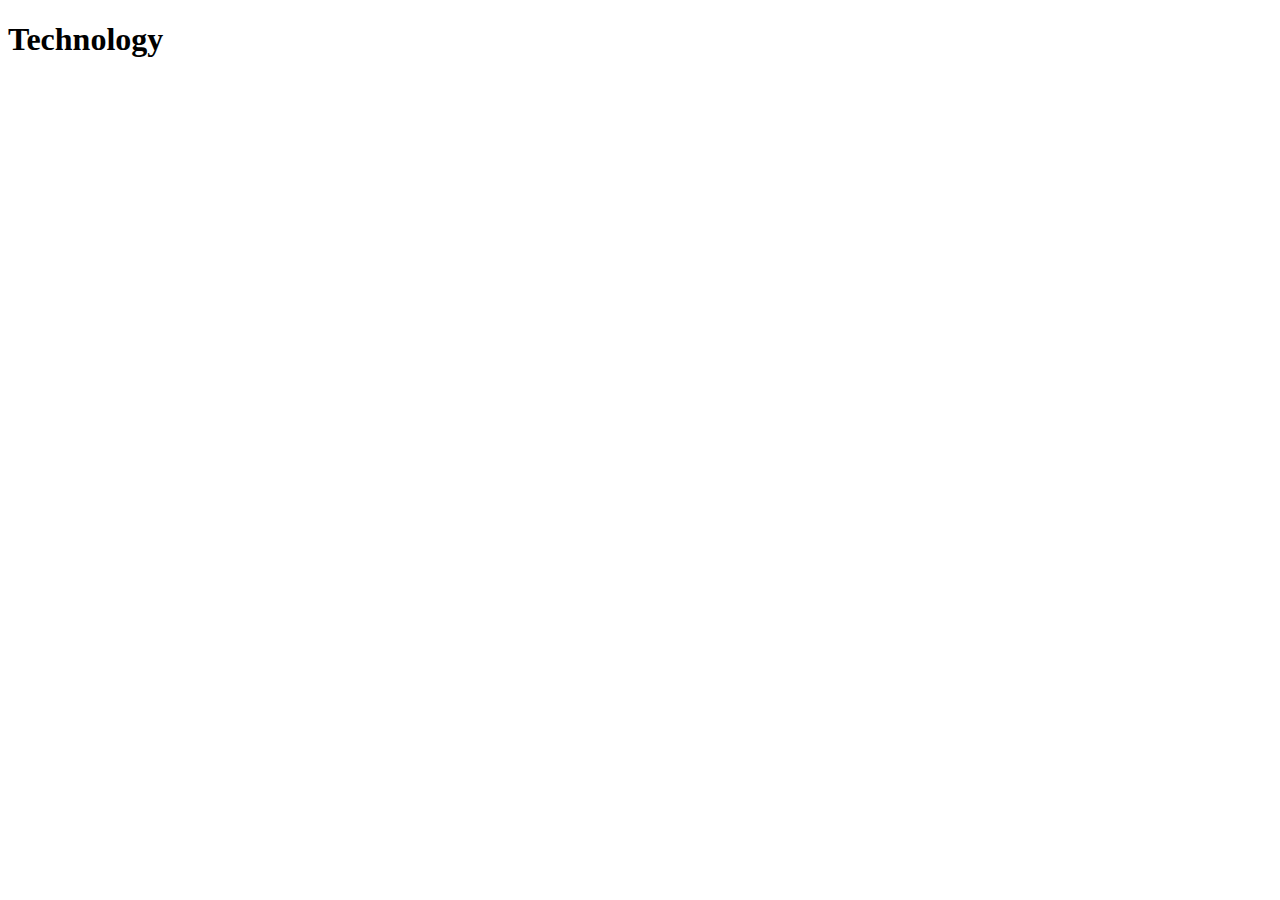
==== pages/technology/index.html @ fa82b944 "First Commit" ====
<!DOCTYPE html>
<html lang="en">
<head>
    <meta charset="UTF-8">
    <meta http-equiv="X-UA-Compatible" content="IE=edge">
    <meta name="viewport" content="width=device-width, initial-scale=1.0">
    <title>Document</title>
</head>
<body>
    <h1>Technology</h1>
</body>
</html>
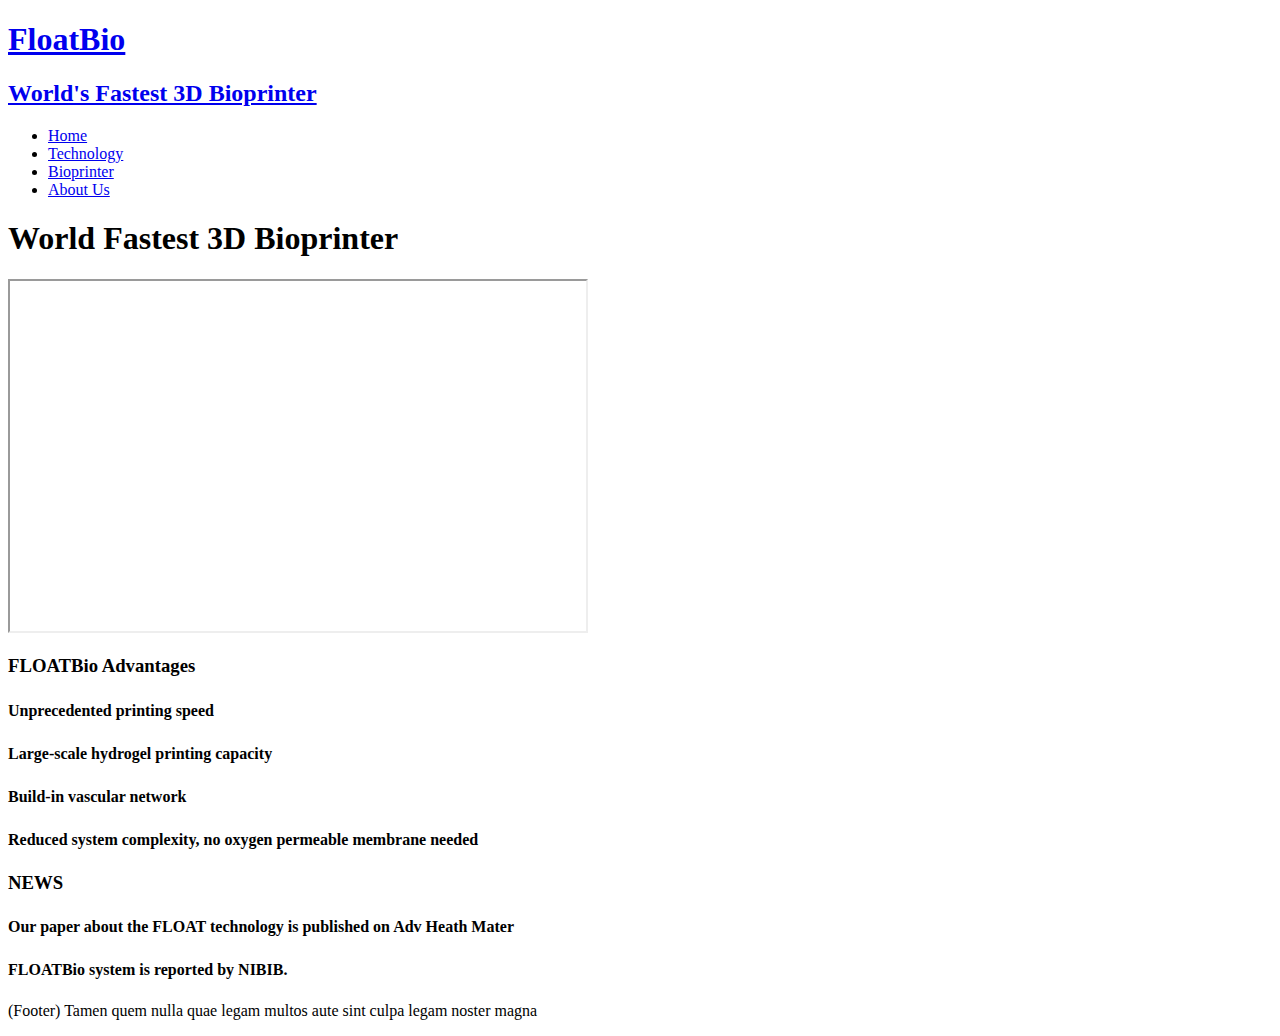
==== commit 6c841a5c: "Technology Page" ====
--- a/pages/technology/index.html
+++ b/pages/technology/index.html
@@ -1,12 +1,688 @@
 <!DOCTYPE html>
 <html lang="en">
+
 <head>
-    <meta charset="UTF-8">
-    <meta http-equiv="X-UA-Compatible" content="IE=edge">
-    <meta name="viewport" content="width=device-width, initial-scale=1.0">
-    <title>Document</title>
+  <meta charset="utf-8">
+  <meta content="width=device-width, initial-scale=1.0" name="viewport">
+
+  <title>FloatBio</title>
+  <meta content="" name="description">
+  <meta content="" name="keywords">
+
+  <!-- Favicons -->
+  <link href="assets/img/favicon.png" rel="icon">
+  <link href="assets/img/apple-touch-icon.png" rel="apple-touch-icon">
+
+  <!-- Google Fonts -->
+  <link href="https://fonts.googleapis.com/css?family=Open+Sans:300,300i,400,400i,600,600i,700,700i|Raleway:300,300i,400,400i,600,600i,700,700i" rel="stylesheet">
+
+  <!-- Vendor CSS Files -->
+  <link href="assets/vendor/aos/aos.css" rel="stylesheet">
+  <link href="assets/vendor/bootstrap/css/bootstrap.min.css" rel="stylesheet">
+  <link href="assets/vendor/bootstrap-icons/bootstrap-icons.css" rel="stylesheet">
+  <link href="assets/vendor/boxicons/css/boxicons.min.css" rel="stylesheet">
+  <link href="assets/vendor/glightbox/css/glightbox.min.css" rel="stylesheet">
+  <link href="assets/vendor/swiper/swiper-bundle.min.css" rel="stylesheet">
+
+  <!-- Template Main CSS File -->
+  <link href="assets/css/style.css" rel="stylesheet">
+
+  <!-- =======================================================
+  * Template Name: Ninestars - v4.7.0
+  * Template URL: https://bootstrapmade.com/ninestars-free-bootstrap-3-theme-for-creative/
+  * Author: BootstrapMade.com
+  * License: https://bootstrapmade.com/license/
+  ======================================================== -->
 </head>
+
 <body>
-    <h1>Technology</h1>
+
+  <!-- ======= Header ======= -->
+  <header id="header" class="fixed-top d-flex align-items-center">
+    <div class="container d-flex align-items-center justify-content-between">
+
+      <div class="logo">
+        <h1 class="text-light"><a href="index.html"><span>FloatBio</span></a></h1>
+        <h2 class="text-light" id="tagline"><a href="index.html"><span>World's Fastest 3D Bioprinter</span></a></h2>
+        <!-- Uncomment below if you prefer to use an image logo -->
+        <!-- <a href="index.html"><img src="assets/img/logo.png" alt="" class="img-fluid"></a>-->
+      </div>
+
+      <nav id="navbar" class="navbar">
+        <ul>
+          <li><a class="nav-link scrollto active" href="#hero">Home</a></li>
+          <li><a class="nav-link scrollto" href="/pages/technology/index.html">Technology</a></li>
+          <li><a class="nav-link scrollto" href="/pages/bioprinter/index.html">Bioprinter</a></li>
+          <li><a class="nav-link scrollto" href="/pages/About/index.html">About Us</a></li>
+          <!-- <li><a class="nav-link scrollto" href="#team">Team</a></li>
+          <li class="dropdown"><a href="#"><span>Drop Down</span> <i class="bi bi-chevron-down"></i></a>
+            <ul>
+              <li><a href="#">Drop Down 1</a></li>
+              <li class="dropdown"><a href="#"><span>Deep Drop Down</span> <i class="bi bi-chevron-right"></i></a>
+                <ul>
+                  <li><a href="#">Deep Drop Down 1</a></li>
+                  <li><a href="#">Deep Drop Down 2</a></li>
+                  <li><a href="#">Deep Drop Down 3</a></li>
+                  <li><a href="#">Deep Drop Down 4</a></li>
+                  <li><a href="#">Deep Drop Down 5</a></li>
+                </ul>
+              </li>
+              <li><a href="#">Drop Down 2</a></li>
+              <li><a href="#">Drop Down 3</a></li>
+              <li><a href="#">Drop Down 4</a></li>
+            </ul>
+          </li>
+          <li><a class="nav-link scrollto" href="#contact">Contact</a></li>
+          <li><a class="getstarted scrollto" href="#about">Get Started</a></li> -->
+        </ul>
+        <i class="bi bi-list mobile-nav-toggle"></i>
+      </nav><!-- .navbar -->
+
+    </div>
+  </header><!-- End Header -->
+
+  <!-- ======= Hero Section ======= -->
+  <section id="hero" class="d-flex align-items-center">
+
+    <div class="container">
+      <div class="row gy-4">
+        <div class="col-lg-6 order-2 order-lg-1 d-flex flex-column justify-content-center">
+          <h1> World Fastest 3D Bioprinter   </h1>
+        </div>
+        <div class="col-lg-6 order-2 order-lg-1 d-flex flex-column justify-content-center">
+          <iframe width="576" height="350" src="https://www.youtube.com/embed/jzjmxCddYDw" title="YouTube video player" frameborder="10" allow="accelerometer; autoplay; clipboard-write; encrypted-media; gyroscope; picture-in-picture" allowfullscreen></iframe></p>
+        </div>
+      </div>
+    </div>
+
+    
+
+  </section><!-- End Hero -->
+
+  
+
+  <main id="main">
+
+    <!-- ======= Advantages Section ======= -->
+    <section id="advantages" class="advantages">
+      <div class="container">
+
+        <!-- <div class="row justify-content-between"> -->
+          <!-- <div class="col-lg-5 d-flex align-items-center justify-content-center about-img">
+            <img src="assets/img/advantages/images.png" class="img-fluid" alt="" data-aos="zoom-in">
+          </div> -->
+          <div class="row justify-content-between">
+            <h3 data-aos="fade-up">FLOATBio Advantages</h3>
+            <!-- <p data-aos="fade-up" data-aos-delay="100">
+              Lorem ipsum dolor sit amet, consectetur adipiscing elit, sed do eiusmod tempor incididunt ut labore et dolore magna aliqua. Duis aute irure dolor in reprehenderit
+            </p> -->
+            <!-- <div class="row">
+              <div class="col-md-6" data-aos="fade-up" data-aos-delay="100">
+                <i class="bx bx-receipt"></i>
+                <h4>Corporis voluptates sit</h4>
+                <p>Consequuntur sunt aut quasi enim aliquam quae harum pariatur laboris nisi ut aliquip</p>
+              </div>
+              <div class="col-md-6" data-aos="fade-up" data-aos-delay="200">
+                <i class="bx bx-cube-alt"></i>
+                <h4>Ullamco laboris nisi</h4>
+                <p>Excepteur sint occaecat cupidatat non proident, sunt in culpa qui officia deserunt</p>
+              </div>
+            </div> -->
+            <div class="row">
+              <h4 data-aos="fade-up" data-aos-delay="100"><i class="bi-check2" style="font-size: larger" ></i> Unprecedented printing speed</h4>
+              <h4 data-aos="fade-up" data-aos-delay="100"><i class="bi-check2" style="font-size: larger" ></i> Large-scale hydrogel printing capacity</h4>
+              <h4 data-aos="fade-up" data-aos-delay="100"><i class="bi-check2" style="font-size: larger" ></i> Build-in vascular network</h4>
+              <h4 data-aos="fade-up" data-aos-delay="100"><i class="bi-check2" style="font-size: larger" ></i> Reduced system complexity, no oxygen permeable membrane needed</h4>
+              <!-- <h4 data-aos="fade-up" data-aos-delay="100"><i class="bi-check2" style="font-size: larger" ></i> Hello, world!</h4> -->
+              
+            </div>
+          </div>
+        <!-- </div> -->
+
+      </div>
+    </section><!-- End About Section -->
+
+    
+    <!-- ======= Services Section ======= -->
+    <section id="news" class="news section-bg">
+       <div class="container" data-aos="fade-up">
+
+        <div class="row justify-content-between">
+          <h3 data-aos="fade-up">NEWS</h3>
+          <!-- <p data-aos="fade-up" data-aos-delay="100">
+            Lorem ipsum dolor sit amet, consectetur adipiscing elit, sed do eiusmod tempor incididunt ut labore et dolore magna aliqua. Duis aute irure dolor in reprehenderit
+          </p> -->
+          <!-- <div class="row">
+            <div class="col-md-6" data-aos="fade-up" data-aos-delay="100">
+              <i class="bx bx-receipt"></i>
+              <h4>Corporis voluptates sit</h4>
+              <p>Consequuntur sunt aut quasi enim aliquam quae harum pariatur laboris nisi ut aliquip</p>
+            </div>
+            <div class="col-md-6" data-aos="fade-up" data-aos-delay="200">
+              <i class="bx bx-cube-alt"></i>
+              <h4>Ullamco laboris nisi</h4>
+              <p>Excepteur sint occaecat cupidatat non proident, sunt in culpa qui officia deserunt</p>
+            </div>
+          </div> -->
+          <div class="row">
+            <h4 data-aos="fade-up" data-aos-delay="100"><i class="bi-newspaper" style="font-size: larger" ></i> Our paper about the FLOAT technology is published on Adv Heath Mater</h4>
+            <h4 data-aos="fade-up" data-aos-delay="100"><i class="bi-newspaper" style="font-size: larger" ></i> FLOATBio system is reported by NIBIB. </h4>
+            <!-- <h4 data-aos="fade-up" data-aos-delay="100"><i class="bi-newspaper" style="font-size: larger" ></i> Unprecedented printing speed</h4> -->
+            <!-- <h4 data-aos="fade-up" data-aos-delay="100"><i class="bi-check2" style="font-size: larger" ></i> Large-scale hydrogel printing capacity</h4>
+            <h4 data-aos="fade-up" data-aos-delay="100"><i class="bi-check2" style="font-size: larger" ></i> Build-in vascular network</h4>
+            <h4 data-aos="fade-up" data-aos-delay="100"><i class="bi-check2" style="font-size: larger" ></i> Reduced system complexity, no oxygen permeable membrane needed</h4> -->
+            <!-- <h4 data-aos="fade-up" data-aos-delay="100"><i class="bi-check2" style="font-size: larger" ></i> Hello, world!</h4> -->
+            
+          </div>
+        </div>
+
+      </div>
+    </section><!-- End Services Section -->
+
+    <!-- ======= Portfolio Section ======= -->
+    <!-- <section id="portfolio" class="portfolio">
+      <div class="container" data-aos="fade-up">
+
+        <div class="section-title">
+          <h2>Portfolio</h2>
+          <p>Check out our beautifull portfolio</p>
+        </div>
+
+        <div class="row" data-aos="fade-up" data-aos-delay="100">
+          <div class="col-lg-12">
+            <ul id="portfolio-flters">
+              <li data-filter="*" class="filter-active">All</li>
+              <li data-filter=".filter-app">App</li>
+              <li data-filter=".filter-card">Card</li>
+              <li data-filter=".filter-web">Web</li>
+            </ul>
+          </div>
+        </div>
+
+        <div class="row portfolio-container" data-aos="fade-up" data-aos-delay="200">
+
+          <div class="col-lg-4 col-md-6 portfolio-item filter-app">
+            <div class="portfolio-wrap">
+              <img src="assets/img/portfolio/portfolio-1.jpg" class="img-fluid" alt="">
+              <div class="portfolio-links">
+                <a href="assets/img/portfolio/portfolio-1.jpg" data-gallery="portfolioGallery" class="portfolio-lightbox" title="App 1"><i class="bi bi-plus"></i></a>
+                <a href="portfolio-details.html" title="More Details"><i class="bi bi-link"></i></a>
+              </div>
+              <div class="portfolio-info">
+                <h4>App 1</h4>
+                <p>App</p>
+              </div>
+            </div>
+          </div>
+
+          <div class="col-lg-4 col-md-6 portfolio-item filter-web">
+            <div class="portfolio-wrap">
+              <img src="assets/img/portfolio/portfolio-2.jpg" class="img-fluid" alt="">
+              <div class="portfolio-links">
+                <a href="assets/img/portfolio/portfolio-2.jpg" data-gallery="portfolioGallery" class="portfolio-lightbox" title="Web 3"><i class="bi bi-plus"></i></a>
+                <a href="portfolio-details.html" title="More Details"><i class="bi bi-link"></i></a>
+              </div>
+              <div class="portfolio-info">
+                <h4>Web 3</h4>
+                <p>Web</p>
+              </div>
+            </div>
+          </div>
+
+          <div class="col-lg-4 col-md-6 portfolio-item filter-app">
+            <div class="portfolio-wrap">
+              <img src="assets/img/portfolio/portfolio-3.jpg" class="img-fluid" alt="">
+              <div class="portfolio-links">
+                <a href="assets/img/portfolio/portfolio-3.jpg" data-gallery="portfolioGallery" class="portfolio-lightbox" title="App 2"><i class="bi bi-plus"></i></a>
+                <a href="portfolio-details.html" title="More Details"><i class="bi bi-link"></i></a>
+              </div>
+              <div class="portfolio-info">
+                <h4>App 2</h4>
+                <p>App</p>
+              </div>
+            </div>
+          </div>
+
+          <div class="col-lg-4 col-md-6 portfolio-item filter-card">
+            <div class="portfolio-wrap">
+              <img src="assets/img/portfolio/portfolio-4.jpg" class="img-fluid" alt="">
+              <div class="portfolio-links">
+                <a href="assets/img/portfolio/portfolio-4.jpg" data-gallery="portfolioGallery" class="portfolio-lightbox" title="Card 2"><i class="bi bi-plus"></i></a>
+                <a href="portfolio-details.html" title="More Details"><i class="bi bi-link"></i></a>
+              </div>
+              <div class="portfolio-info">
+                <h4>Card 2</h4>
+                <p>Card</p>
+              </div>
+            </div>
+          </div>
+
+          <div class="col-lg-4 col-md-6 portfolio-item filter-web">
+            <div class="portfolio-wrap">
+              <img src="assets/img/portfolio/portfolio-5.jpg" class="img-fluid" alt="">
+              <div class="portfolio-links">
+                <a href="assets/img/portfolio/portfolio-5.jpg" data-gallery="portfolioGallery" class="portfolio-lightbox" title="Web 2"><i class="bi bi-plus"></i></a>
+                <a href="portfolio-details.html" title="More Details"><i class="bi bi-link"></i></a>
+              </div>
+              <div class="portfolio-info">
+                <h4>Web 2</h4>
+                <p>Web</p>
+              </div>
+            </div>
+          </div>
+
+          <div class="col-lg-4 col-md-6 portfolio-item filter-app">
+            <div class="portfolio-wrap">
+              <img src="assets/img/portfolio/portfolio-6.jpg" class="img-fluid" alt="">
+              <div class="portfolio-links">
+                <a href="assets/img/portfolio/portfolio-6.jpg" data-gallery="portfolioGallery" class="portfolio-lightbox" title="App 3"><i class="bi bi-plus"></i></a>
+                <a href="portfolio-details.html" title="More Details"><i class="bi bi-link"></i></a>
+              </div>
+              <div class="portfolio-info">
+                <h4>App 3</h4>
+                <p>App</p>
+              </div>
+            </div>
+          </div>
+
+          <div class="col-lg-4 col-md-6 portfolio-item filter-card">
+            <div class="portfolio-wrap">
+              <img src="assets/img/portfolio/portfolio-7.jpg" class="img-fluid" alt="">
+              <div class="portfolio-links">
+                <a href="assets/img/portfolio/portfolio-7.jpg" data-gallery="portfolioGallery" class="portfolio-lightbox" title="Card 1"><i class="bi bi-plus"></i></a>
+                <a href="portfolio-details.html" title="More Details"><i class="bi bi-link"></i></a>
+              </div>
+              <div class="portfolio-info">
+                <h4>Card 1</h4>
+                <p>Card</p>
+              </div>
+            </div>
+          </div>
+
+          <div class="col-lg-4 col-md-6 portfolio-item filter-card">
+            <div class="portfolio-wrap">
+              <img src="assets/img/portfolio/portfolio-8.jpg" class="img-fluid" alt="">
+              <div class="portfolio-links">
+                <a href="assets/img/portfolio/portfolio-8.jpg" data-gallery="portfolioGallery" class="portfolio-lightbox" title="Card 3"><i class="bi bi-plus"></i></a>
+                <a href="portfolio-details.html" title="More Details"><i class="bi bi-link"></i></a>
+              </div>
+              <div class="portfolio-info">
+                <h4>Card 3</h4>
+                <p>Card</p>
+              </div>
+            </div>
+          </div>
+
+          <div class="col-lg-4 col-md-6 portfolio-item filter-web">
+            <div class="portfolio-wrap">
+              <img src="assets/img/portfolio/portfolio-9.jpg" class="img-fluid" alt="">
+              <div class="portfolio-links">
+                <a href="assets/img/portfolio/portfolio-9.jpg" data-gallery="portfolioGallery" class="portfolio-lightbox" title="Web 3"><i class="bi bi-plus"></i></a>
+                <a href="portfolio-details.html" title="More Details"><i class="bi bi-link"></i></a>
+              </div>
+              <div class="portfolio-info">
+                <h4>Web 3</h4>
+                <p>Web</p>
+              </div>
+            </div>
+          </div>
+
+        </div>
+
+      </div> -->
+    <!-- </section>End Portfolio Section -->
+
+    <!-- ======= F.A.Q Section ======= -->
+    <!-- <section id="faq" class="faq section-bg">
+      <div class="container" data-aos="fade-up">
+
+        <div class="section-title">
+          <h2>F.A.Q</h2>
+          <p>Frequently Asked Questions</p>
+        </div>
+
+        <ul class="faq-list" data-aos="fade-up" data-aos-delay="100">
+
+          <li>
+            <div data-bs-toggle="collapse" class="collapsed question" href="#faq1">Non consectetur a erat nam at lectus urna duis? <i class="bi bi-chevron-down icon-show"></i><i class="bi bi-chevron-up icon-close"></i></div>
+            <div id="faq1" class="collapse" data-bs-parent=".faq-list">
+              <p>
+                Feugiat pretium nibh ipsum consequat. Tempus iaculis urna id volutpat lacus laoreet non curabitur gravida. Venenatis lectus magna fringilla urna porttitor rhoncus dolor purus non.
+              </p>
+            </div>
+          </li>
+
+          <li>
+            <div data-bs-toggle="collapse" href="#faq2" class="collapsed question">Feugiat scelerisque varius morbi enim nunc faucibus a pellentesque? <i class="bi bi-chevron-down icon-show"></i><i class="bi bi-chevron-up icon-close"></i></div>
+            <div id="faq2" class="collapse" data-bs-parent=".faq-list">
+              <p>
+                Dolor sit amet consectetur adipiscing elit pellentesque habitant morbi. Id interdum velit laoreet id donec ultrices. Fringilla phasellus faucibus scelerisque eleifend donec pretium. Est pellentesque elit ullamcorper dignissim. Mauris ultrices eros in cursus turpis massa tincidunt dui.
+              </p>
+            </div>
+          </li>
+
+          <li>
+            <div data-bs-toggle="collapse" href="#faq3" class="collapsed question">Dolor sit amet consectetur adipiscing elit pellentesque habitant morbi? <i class="bi bi-chevron-down icon-show"></i><i class="bi bi-chevron-up icon-close"></i></div>
+            <div id="faq3" class="collapse" data-bs-parent=".faq-list">
+              <p>
+                Eleifend mi in nulla posuere sollicitudin aliquam ultrices sagittis orci. Faucibus pulvinar elementum integer enim. Sem nulla pharetra diam sit amet nisl suscipit. Rutrum tellus pellentesque eu tincidunt. Lectus urna duis convallis convallis tellus. Urna molestie at elementum eu facilisis sed odio morbi quis
+              </p>
+            </div>
+          </li>
+
+          <li>
+            <div data-bs-toggle="collapse" href="#faq4" class="collapsed question">Ac odio tempor orci dapibus. Aliquam eleifend mi in nulla? <i class="bi bi-chevron-down icon-show"></i><i class="bi bi-chevron-up icon-close"></i></div>
+            <div id="faq4" class="collapse" data-bs-parent=".faq-list">
+              <p>
+                Dolor sit amet consectetur adipiscing elit pellentesque habitant morbi. Id interdum velit laoreet id donec ultrices. Fringilla phasellus faucibus scelerisque eleifend donec pretium. Est pellentesque elit ullamcorper dignissim. Mauris ultrices eros in cursus turpis massa tincidunt dui.
+              </p>
+            </div>
+          </li>
+
+          <li>
+            <div data-bs-toggle="collapse" href="#faq5" class="collapsed question">Tempus quam pellentesque nec nam aliquam sem et tortor consequat? <i class="bi bi-chevron-down icon-show"></i><i class="bi bi-chevron-up icon-close"></i></div>
+            <div id="faq5" class="collapse" data-bs-parent=".faq-list">
+              <p>
+                Molestie a iaculis at erat pellentesque adipiscing commodo. Dignissim suspendisse in est ante in. Nunc vel risus commodo viverra maecenas accumsan. Sit amet nisl suscipit adipiscing bibendum est. Purus gravida quis blandit turpis cursus in
+              </p>
+            </div>
+          </li>
+
+          <li>
+            <div data-bs-toggle="collapse" href="#faq6" class="collapsed question">Tortor vitae purus faucibus ornare. Varius vel pharetra vel turpis nunc eget lorem dolor? <i class="bi bi-chevron-down icon-show"></i><i class="bi bi-chevron-up icon-close"></i></div>
+            <div id="faq6" class="collapse" data-bs-parent=".faq-list">
+              <p>
+                Laoreet sit amet cursus sit amet dictum sit amet justo. Mauris vitae ultricies leo integer malesuada nunc vel. Tincidunt eget nullam non nisi est sit amet. Turpis nunc eget lorem dolor sed. Ut venenatis tellus in metus vulputate eu scelerisque. Pellentesque diam volutpat commodo sed egestas egestas fringilla phasellus faucibus. Nibh tellus molestie nunc non blandit massa enim nec.
+              </p>
+            </div>
+          </li>
+
+        </ul>
+
+      </div>
+    </section>End F.A.Q Section -->
+
+    <!-- ======= Team Section ======= -->
+    <!-- <section id="team" class="team">
+      <div class="container">
+
+        <div class="section-title" data-aos="fade-up">
+          <h2>Team</h2>
+          <p>Our team is always here to help</p>
+        </div>
+
+        <div class="row">
+
+          <div class="col-xl-3 col-lg-4 col-md-6" data-aos="zoom-in" data-aos-delay="100">
+            <div class="member">
+              <img src="assets/img/team/team-1.jpg" class="img-fluid" alt="">
+              <div class="member-info">
+                <div class="member-info-content">
+                  <h4>Walter White</h4>
+                  <span>Chief Executive Officer</span>
+                </div>
+                <div class="social">
+                  <a href=""><i class="bi bi-twitter"></i></a>
+                  <a href=""><i class="bi bi-facebook"></i></a>
+                  <a href=""><i class="bi bi-instagram"></i></a>
+                  <a href=""><i class="bi bi-linkedin"></i></a>
+                </div>
+              </div>
+            </div>
+          </div>
+
+          <div class="col-xl-3 col-lg-4 col-md-6" data-aos="zoom-in" data-aos-delay="200">
+            <div class="member">
+              <img src="assets/img/team/team-2.jpg" class="img-fluid" alt="">
+              <div class="member-info">
+                <div class="member-info-content">
+                  <h4>Sarah Jhonson</h4>
+                  <span>Product Manager</span>
+                </div>
+                <div class="social">
+                  <a href=""><i class="bi bi-twitter"></i></a>
+                  <a href=""><i class="bi bi-facebook"></i></a>
+                  <a href=""><i class="bi bi-instagram"></i></a>
+                  <a href=""><i class="bi bi-linkedin"></i></a>
+                </div>
+              </div>
+            </div>
+          </div>
+
+          <div class="col-xl-3 col-lg-4 col-md-6" data-aos="zoom-in" data-aos-delay="300">
+            <div class="member">
+              <img src="assets/img/team/team-3.jpg" class="img-fluid" alt="">
+              <div class="member-info">
+                <div class="member-info-content">
+                  <h4>William Anderson</h4>
+                  <span>CTO</span>
+                </div>
+                <div class="social">
+                  <a href=""><i class="bi bi-twitter"></i></a>
+                  <a href=""><i class="bi bi-facebook"></i></a>
+                  <a href=""><i class="bi bi-instagram"></i></a>
+                  <a href=""><i class="bi bi-linkedin"></i></a>
+                </div>
+              </div>
+            </div>
+          </div>
+
+          <div class="col-xl-3 col-lg-4 col-md-6" data-aos="zoom-in" data-aos-delay="400">
+            <div class="member">
+              <img src="assets/img/team/team-4.jpg" class="img-fluid" alt="">
+              <div class="member-info">
+                <div class="member-info-content">
+                  <h4>Amanda Jepson</h4>
+                  <span>Accountant</span>
+                </div>
+                <div class="social">
+                  <a href=""><i class="bi bi-twitter"></i></a>
+                  <a href=""><i class="bi bi-facebook"></i></a>
+                  <a href=""><i class="bi bi-instagram"></i></a>
+                  <a href=""><i class="bi bi-linkedin"></i></a>
+                </div>
+              </div>
+            </div>
+          </div>
+
+        </div>
+
+      </div>
+    </section>End Team Section -->
+
+    <!-- ======= Clients Section ======= -->
+    <!-- <section id="clients" class="clients section-bg">
+      <div class="container" data-aos="fade-up">
+
+        <div class="section-title">
+          <h2>Clients</h2>
+          <p>They trusted us</p>
+        </div>
+
+        <div class="clients-slider swiper" data-aos="fade-up" data-aos-delay="100">
+          <div class="swiper-wrapper align-items-center">
+            <div class="swiper-slide"><img src="assets/img/clients/client-1.png" class="img-fluid" alt=""></div>
+            <div class="swiper-slide"><img src="assets/img/clients/client-2.png" class="img-fluid" alt=""></div>
+            <div class="swiper-slide"><img src="assets/img/clients/client-3.png" class="img-fluid" alt=""></div>
+            <div class="swiper-slide"><img src="assets/img/clients/client-4.png" class="img-fluid" alt=""></div>
+            <div class="swiper-slide"><img src="assets/img/clients/client-5.png" class="img-fluid" alt=""></div>
+            <div class="swiper-slide"><img src="assets/img/clients/client-6.png" class="img-fluid" alt=""></div>
+            <div class="swiper-slide"><img src="assets/img/clients/client-7.png" class="img-fluid" alt=""></div>
+            <div class="swiper-slide"><img src="assets/img/clients/client-8.png" class="img-fluid" alt=""></div>
+          </div>
+          <div class="swiper-pagination"></div>
+        </div>
+
+      </div>
+    </section>End Clients Section -->
+
+    <!-- ======= Contact Us Section ======= -->
+    <!-- <section id="contact" class="contact">
+      <div class="container" data-aos="fade-up">
+
+        <div class="section-title">
+          <h2>Contact Us</h2>
+          <p>Contact us the get started</p>
+        </div>
+
+        <div class="row">
+
+          <div class="col-lg-5 d-flex align-items-stretch" data-aos="fade-up" data-aos-delay="100">
+            <div class="info">
+              <div class="address">
+                <i class="bi bi-geo-alt"></i>
+                <h4>Location:</h4>
+                <p>A108 Adam Street, New York, NY 535022</p>
+              </div>
+
+              <div class="email">
+                <i class="bi bi-envelope"></i>
+                <h4>Email:</h4>
+                <p>info@example.com</p>
+              </div>
+
+              <div class="phone">
+                <i class="bi bi-phone"></i>
+                <h4>Call:</h4>
+                <p>+1 5589 55488 55s</p>
+              </div>
+
+              <iframe src="https://www.google.com/maps/embed?pb=!1m14!1m8!1m3!1d12097.433213460943!2d-74.0062269!3d40.7101282!3m2!1i1024!2i768!4f13.1!3m3!1m2!1s0x0%3A0xb89d1fe6bc499443!2sDowntown+Conference+Center!5e0!3m2!1smk!2sbg!4v1539943755621" frameborder="0" style="border:0; width: 100%; height: 290px;" allowfullscreen></iframe>
+            </div>
+
+          </div>
+
+          <div class="col-lg-7 mt-5 mt-lg-0 d-flex align-items-stretch" data-aos="fade-up" data-aos-delay="200">
+            <form action="forms/contact.php" method="post" role="form" class="php-email-form">
+              <div class="row">
+                <div class="form-group col-md-6">
+                  <label for="name">Your Name</label>
+                  <input type="text" name="name" class="form-control" id="name" placeholder="Your Name" required>
+                </div>
+                <div class="form-group col-md-6 mt-3 mt-md-0">
+                  <label for="name">Your Email</label>
+                  <input type="email" class="form-control" name="email" id="email" placeholder="Your Email" required>
+                </div>
+              </div>
+              <div class="form-group mt-3">
+                <label for="name">Subject</label>
+                <input type="text" class="form-control" name="subject" id="subject" placeholder="Subject" required>
+              </div>
+              <div class="form-group mt-3">
+                <label for="name">Message</label>
+                <textarea class="form-control" name="message" rows="10" required></textarea>
+              </div>
+              <div class="my-3">
+                <div class="loading">Loading</div>
+                <div class="error-message"></div>
+                <div class="sent-message">Your message has been sent. Thank you!</div>
+              </div>
+              <div class="text-center"><button type="submit">Send Message</button></div>
+            </form>
+          </div>
+
+        </div>
+
+      </div>
+    </section>End Contact Us Section -->
+
+  </main><!-- End #main -->
+
+  <!-- ======= Footer ======= -->
+  <footer id="footer">
+
+    
+      <div class="container">
+        <div class="row justify-content-center">
+          <div class="col-lg-6">
+            
+            <p>(Footer) Tamen quem nulla quae legam multos aute sint culpa legam noster magna</p>
+            
+          </div>
+        </div>
+      </div>
+    
+
+    <!-- <div class="footer-top">
+      <div class="container">
+        <div class="row">
+
+          <div class="col-lg-3 col-md-6 footer-contact">
+            <h3>Ninestars</h3>
+            <p>
+              A108 Adam Street <br>
+              New York, NY 535022<br>
+              United States <br><br>
+              <strong>Phone:</strong> +1 5589 55488 55<br>
+              <strong>Email:</strong> info@example.com<br>
+            </p>
+          </div>
+
+          <div class="col-lg-3 col-md-6 footer-links">
+            <h4>Useful Links</h4>
+            <ul>
+              <li><i class="bx bx-chevron-right"></i> <a href="#">Home</a></li>
+              <li><i class="bx bx-chevron-right"></i> <a href="#">About us</a></li>
+              <li><i class="bx bx-chevron-right"></i> <a href="#">Services</a></li>
+              <li><i class="bx bx-chevron-right"></i> <a href="#">Terms of service</a></li>
+              <li><i class="bx bx-chevron-right"></i> <a href="#">Privacy policy</a></li>
+            </ul>
+          </div>
+
+          <div class="col-lg-3 col-md-6 footer-links">
+            <h4>Our Services</h4>
+            <ul>
+              <li><i class="bx bx-chevron-right"></i> <a href="#">Web Design</a></li>
+              <li><i class="bx bx-chevron-right"></i> <a href="#">Web Development</a></li>
+              <li><i class="bx bx-chevron-right"></i> <a href="#">Product Management</a></li>
+              <li><i class="bx bx-chevron-right"></i> <a href="#">Marketing</a></li>
+              <li><i class="bx bx-chevron-right"></i> <a href="#">Graphic Design</a></li>
+            </ul>
+          </div>
+
+          <div class="col-lg-3 col-md-6 footer-links">
+            <h4>Our Social Networks</h4>
+            <p>Cras fermentum odio eu feugiat lide par naso tierra videa magna derita valies</p>
+            <div class="social-links mt-3">
+              <a href="#" class="twitter"><i class="bx bxl-twitter"></i></a>
+              <a href="#" class="facebook"><i class="bx bxl-facebook"></i></a>
+              <a href="#" class="instagram"><i class="bx bxl-instagram"></i></a>
+              <a href="#" class="google-plus"><i class="bx bxl-skype"></i></a>
+              <a href="#" class="linkedin"><i class="bx bxl-linkedin"></i></a>
+            </div>
+          </div>
+
+        </div>
+      </div>
+    </div>
+
+    <div class="container py-4">
+      <div class="copyright">
+        &copy; Copyright <strong><span>Ninestars</span></strong>. All Rights Reserved
+      </div>
+      <div class="credits">
+        <!-- All the links in the footer should remain intact. -->
+        <!-- You can delete the links only if you purchased the pro version. -->
+        <!-- Licensing information: https://bootstrapmade.com/license/ -->
+        <!-- Purchase the pro version with working PHP/AJAX contact form: https://bootstrapmade.com/ninestars-free-bootstrap-3-theme-for-creative/ -->
+        <!-- Designed by <a href="https://bootstrapmade.com/">BootstrapMade</a>
+      </div>
+    </div> -->
+  <!-- </footer>End Footer --> 
+
+  <a href="#" class="back-to-top d-flex align-items-center justify-content-center"><i class="bi bi-arrow-up-short"></i></a>
+
+  <!-- Vendor JS Files -->
+  <script src="assets/vendor/aos/aos.js"></script>
+  <script src="assets/vendor/bootstrap/js/bootstrap.bundle.min.js"></script>
+  <script src="assets/vendor/glightbox/js/glightbox.min.js"></script>
+  <script src="assets/vendor/isotope-layout/isotope.pkgd.min.js"></script>
+  <script src="assets/vendor/swiper/swiper-bundle.min.js"></script>
+  <script src="assets/vendor/php-email-form/validate.js"></script>
+
+  <!-- Template Main JS File -->
+  <script src="assets/js/main.js"></script>
+
 </body>
+
 </html>